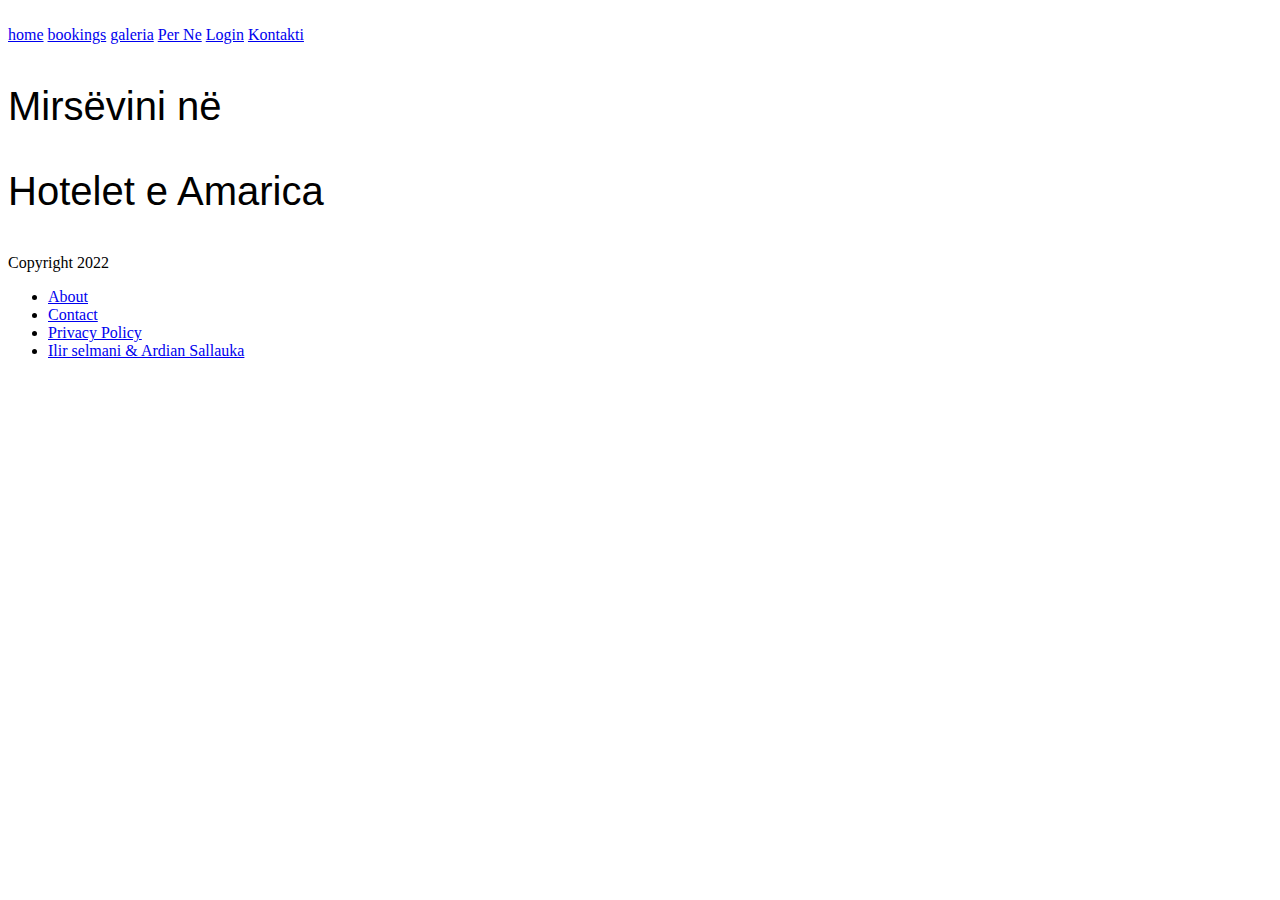
==== index.html @ bab2f69d "ADD HOME PAGE" ====
<!DOCTYPE html>
<html lang="en">
<head>
    <meta charset="UTF-8">
    <meta http-equiv="X-UA-Compatible" content="IE=edge">
    <meta name="viewport" content="width=device-width, initial-scale=1.0">
    <title>hotel booking</title>
    <link rel="stylesheet" href="style.css">
    <link rel="stylesheet" href="fontawesome-free-5.15.3-web/css/all.min.css">
    <link href="https://cdn.jsdelivr.net/npm/bootstrap@5.2.3/dist/css/bootstrap.min.css" rel="stylesheet" integrity="sha384-rbsA2VBKQhggwzxH7pPCaAqO46MgnOM80zW1RWuH61DGLwZJEdK2Kadq2F9CUG65" crossorigin="anonymous">
<script src="https://cdn.jsdelivr.net/npm/bootstrap@5.2.3/dist/js/bootstrap.bundle.min.js" integrity="sha384-kenU1KFdBIe4zVF0s0G1M5b4hcpxyD9F7jL+jjXkk+Q2h455rYXK/7HAuoJl+0I4" crossorigin="anonymous"></script>
</head>
<body>
    <header class="header">
        <a href="#" id="logo"><img src="imgaes/mylogo.png" alt=""></a>
        <nav class="navbar">
            <a href="index.html">home</a>
            <a href="bookings.html">bookings</a>
            <a href="gallery.html">galeria</a>
            <a href="about.html">Per Ne</a>
            <a href="login.html">Login</a>
            <a href="contact.html">Kontakti</a>
        </nav>
        <div class="icons">
            
            <div class="fas fa-user" id="myuser"></div>
            <div class="fas fa-search" id="serach-bar"></div>
            <div class="fas fa-bars" id="menu-bars"></div>
        </div>

        
        
    </header>


    <div class="main-background">
        <div class="main-text">
            <p style="font-size: 40px; color:black; font-family:'Franklin Gothic Medium', 'Arial Narrow', Arial, sans-serif ;">Mirsëvini në </p>
        <p  style="font-size: 40px; color:black; font-family:'Franklin Gothic Medium', 'Arial Narrow', Arial, sans-serif ;">Hotelet e Amarica</p>
        </div>
        
    </div> 
    




<footer>
    <div class="container">
      <p>Copyright 2022</p>
      <ul>
        <li><a href="#">About</a></li>
        <li><a href="#">Contact</a></li>
        <li><a href="#">Privacy Policy</a></li>
        <li><a href="#">Ilir selmani & Ardian Sallauka</a></li>
      </ul>
    </div>
  </footer>
    <script src="script.js"></script>
</body>
</html>
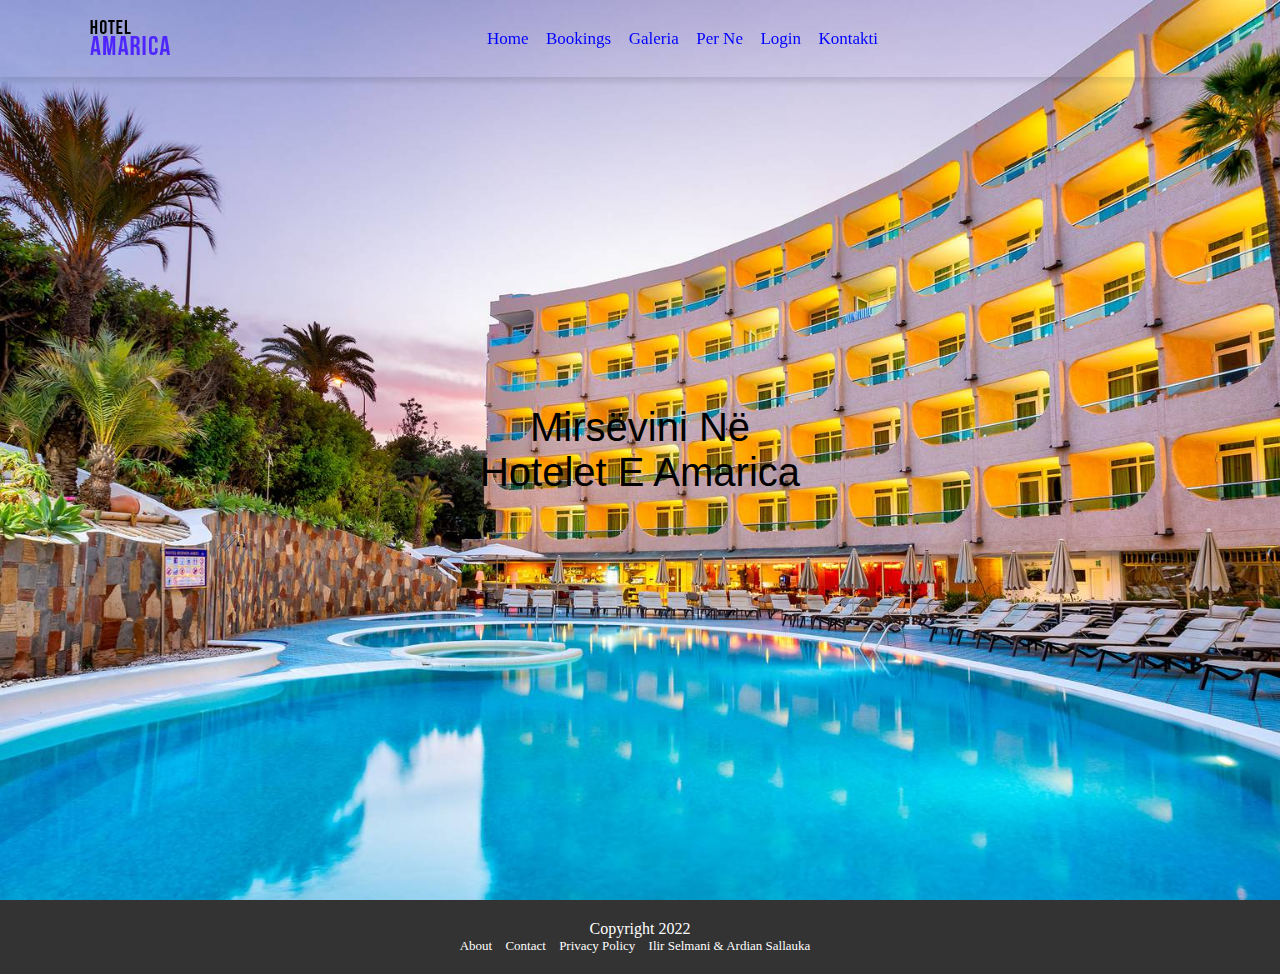
==== commit 254e6dff: "update images" ====
--- a/index.html
+++ b/index.html
@@ -12,7 +12,7 @@
 </head>
 <body>
     <header class="header">
-        <a href="#" id="logo"><img src="imgaes/mylogo.png" alt=""></a>
+        <a href="#" id="logo"><img src="images/mylogo.png" alt=""></a>
         <nav class="navbar">
             <a href="index.html">home</a>
             <a href="bookings.html">bookings</a>
--- a/style.css
+++ b/style.css
@@ -0,0 +1,254 @@
+:root{
+    --maincolor:#0000ff;
+}
+*{
+    margin: 0;
+    padding: 0;
+    box-sizing: border-box;
+    transition: .3s linear; 
+    text-decoration: none;
+    text-transform: capitalize;
+    outline: none;
+}
+html{
+    font-size: 62.5%;
+    overflow-x: hidden;
+    scroll-behavior: smooth;
+}
+.header{
+    padding: 2rem 7%;
+    display: flex;
+    justify-content: space-between;
+    align-items: center;
+    position: fixed;
+    top: 0;
+    right: 0;
+    left: 0;
+    box-shadow: 0 .5rem .5rem rgb(0, 0, 0, .1);
+  
+}
+.header #logo img{
+    width: 80px;
+}
+.header .navbar a{
+    font-size: 1.7rem;
+    margin-left: 1.5rem;
+    color: var(--maincolor);
+
+}
+.header .navbar a:hover{
+   color: black;
+}
+.header .icons{
+    font-size: 2rem;
+   
+}
+
+.header .icons div{
+    margin-left: 1rem;
+    cursor: pointer;
+}
+.header .icons div:hover{
+    color: var(--maincolor);
+}
+.header .icons #menu-bars{
+    display: none;
+}
+
+.main-background{
+    background: url(images/ipari.jpg);
+    background-size: cover;
+    background-position: center;
+    background-repeat:repeat;
+    width: 100%;
+    height: 100vh;
+    display: flex;
+    justify-content: center;
+    align-items: center;
+   
+}
+.book-section{
+    padding: 2rem 7%;
+    height: 50vh;
+    display: flex;
+    justify-content: center;
+    align-items: center;
+}
+.inner-book{
+    width: 100%;
+    background: black;
+    display: flex;
+  flex-wrap: wrap;
+    justify-content: center;
+    align-items: center;
+    padding: 2rem;
+}
+.inner-book input{
+    padding: 1rem 2rem;
+    margin: .5rem 0;
+
+}
+.book-btn{
+    padding: 1.1rem 2rem;
+    background: var(--maincolor);
+
+}
+.book-btn a{
+    color: white;
+    font-size: 1.5rem;
+}
+.main-hotel{
+    padding: 2rem 7%;
+    display: flex;
+    justify-content: center;
+    align-items: center;
+    flex-wrap: wrap;
+    gap: 15px;
+}
+.award-winning-hotel h1{
+    color: black;
+    font-size: 40px;
+    text-align: center;
+    padding: 2rem ;
+}
+.award-winning-hotel h1 span{
+    color: var(--maincolor);
+}
+.inner-award{
+    flex: 1 1 300px;
+}
+.inner-award h2,p{
+    text-align: center;
+}
+.inner-award h2{
+    font-size: 30px;
+    padding: 1rem;
+}
+.inner-award p{
+    font-size: 1.7rem;
+    padding: 2rem;
+}
+.inner-award img{
+    width: 100%;
+}
+.gallery{
+    padding: 2rem 7%;
+
+}
+.gallery h1{
+    color: black;
+    font-size: 40px;
+    text-align: center;
+    padding: 2rem;
+}
+.gallery h1 span{
+    color: var(--maincolor);
+}
+.main-gallery{
+    display: flex;
+    justify-content: center;
+    align-items: center;
+    flex-wrap: wrap;
+    gap: 15px;
+}
+.inner-gallery img{
+    width: 100%;
+}
+
+@media (max-width:768px) {
+    html{
+        font-size: 50%;
+    }
+
+    
+}
+
+
+  .container {
+    max-width: 1200px;
+    margin: 0 auto;
+    text-align: center;
+  }
+  .social-link {
+    width: 30px;
+    height: 30px;
+    border: 1px solid #ddd;
+    display: flex;
+    align-items: center;
+    justify-content: center;
+    color: #666;
+    border-radius: 50%;
+    transition: all 0.3s;
+    font-size: 0.9rem;
+  }
+  .social-link:hover,
+  .social-link:focus {
+    background: #ddd;
+    text-decoration: none;
+    color: #555;
+  }
+
+  @import url('https://fonts.googleapis.com/css?family=PT+Sans');
+
+  
+  form {
+    width: 300px;
+    padding: 20px;
+    border: 1px solid #ccc;
+    margin: auto;
+  }
+  
+  @media only screen and (max-width: 600px) {
+    form {
+      width: 100%;
+    }
+  }
+  label {
+    display: block;
+    margin-bottom: 10px;
+  }
+  
+  input[type="text"], input[type="email"], input[type="password"] {
+    width: 100%;
+    padding: 10px;
+    border: 1px solid #ccc;
+    box-sizing: border-box;
+  }
+  
+  input[type="submit"] {
+    background-color: #4caf4f96;
+    color: white;
+    padding: 10px 20px;
+    border: none;
+    cursor: pointer;
+    width: 100%;
+  }
+  footer {
+    background-color: #333;
+    color: #fff;
+    padding: 20px;
+  }
+  
+  footer p {
+    margin: 0;
+    font-size: 16px;
+  }
+  
+  footer ul {
+    margin: 0;
+    padding: 0;
+    font-size: 13px;
+    list-style: none;
+  }
+  
+  footer ul li {
+    display: inline-block;
+    margin-right: 10px;
+  }
+  
+  footer ul li a {
+    color: #fff;
+    text-decoration: none;
+  }
+  
+  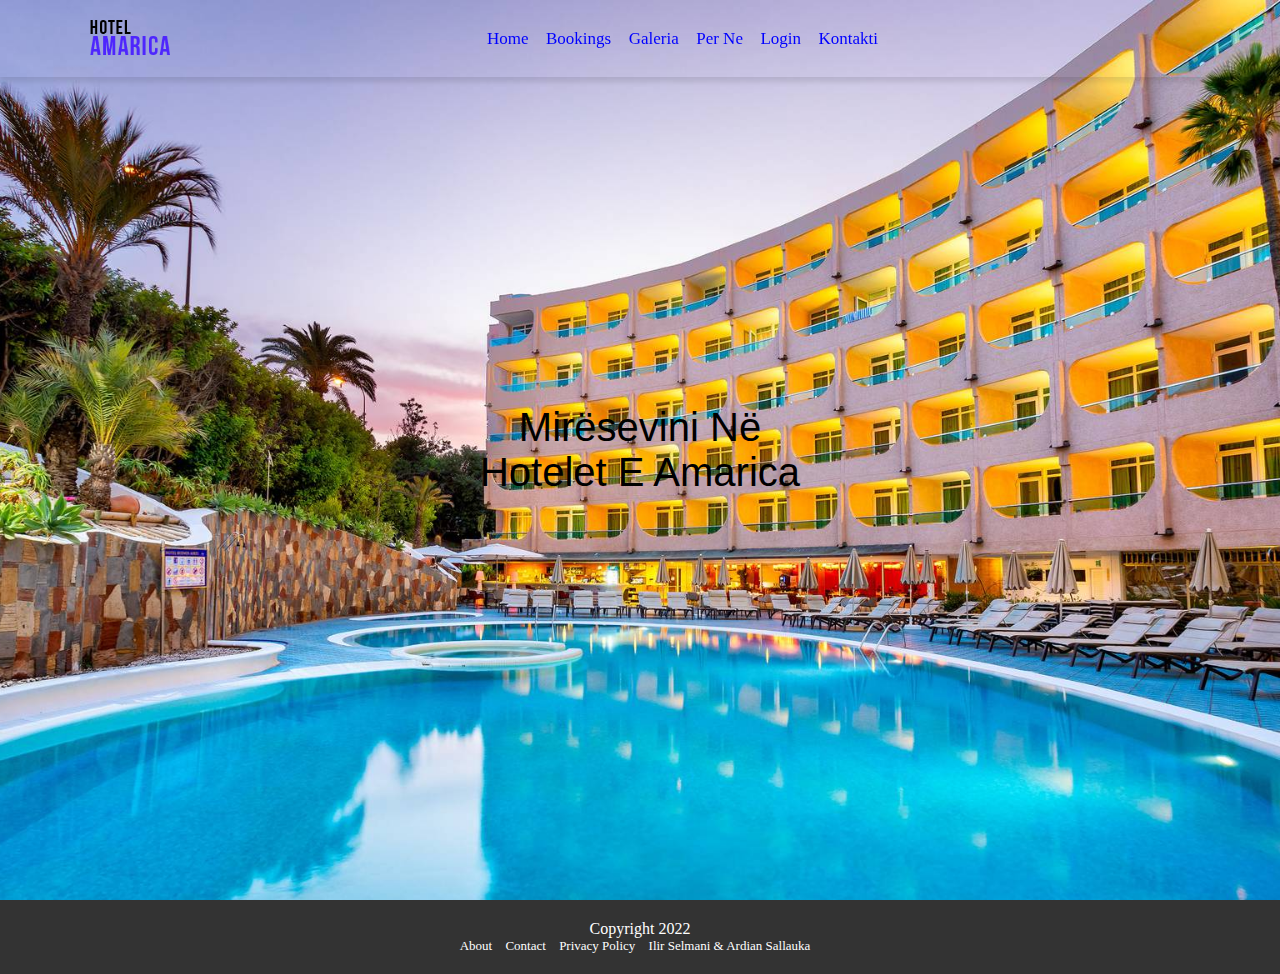
==== commit 649b3ee5: "Index FIXED" ====
--- a/index.html
+++ b/index.html
@@ -35,7 +35,7 @@
 
     <div class="main-background">
         <div class="main-text">
-            <p style="font-size: 40px; color:black; font-family:'Franklin Gothic Medium', 'Arial Narrow', Arial, sans-serif ;">Mirsëvini në </p>
+            <p style="font-size: 40px; color:black; font-family:'Franklin Gothic Medium', 'Arial Narrow', Arial, sans-serif ;">Mirësevini në </p>
         <p  style="font-size: 40px; color:black; font-family:'Franklin Gothic Medium', 'Arial Narrow', Arial, sans-serif ;">Hotelet e Amarica</p>
         </div>
         
